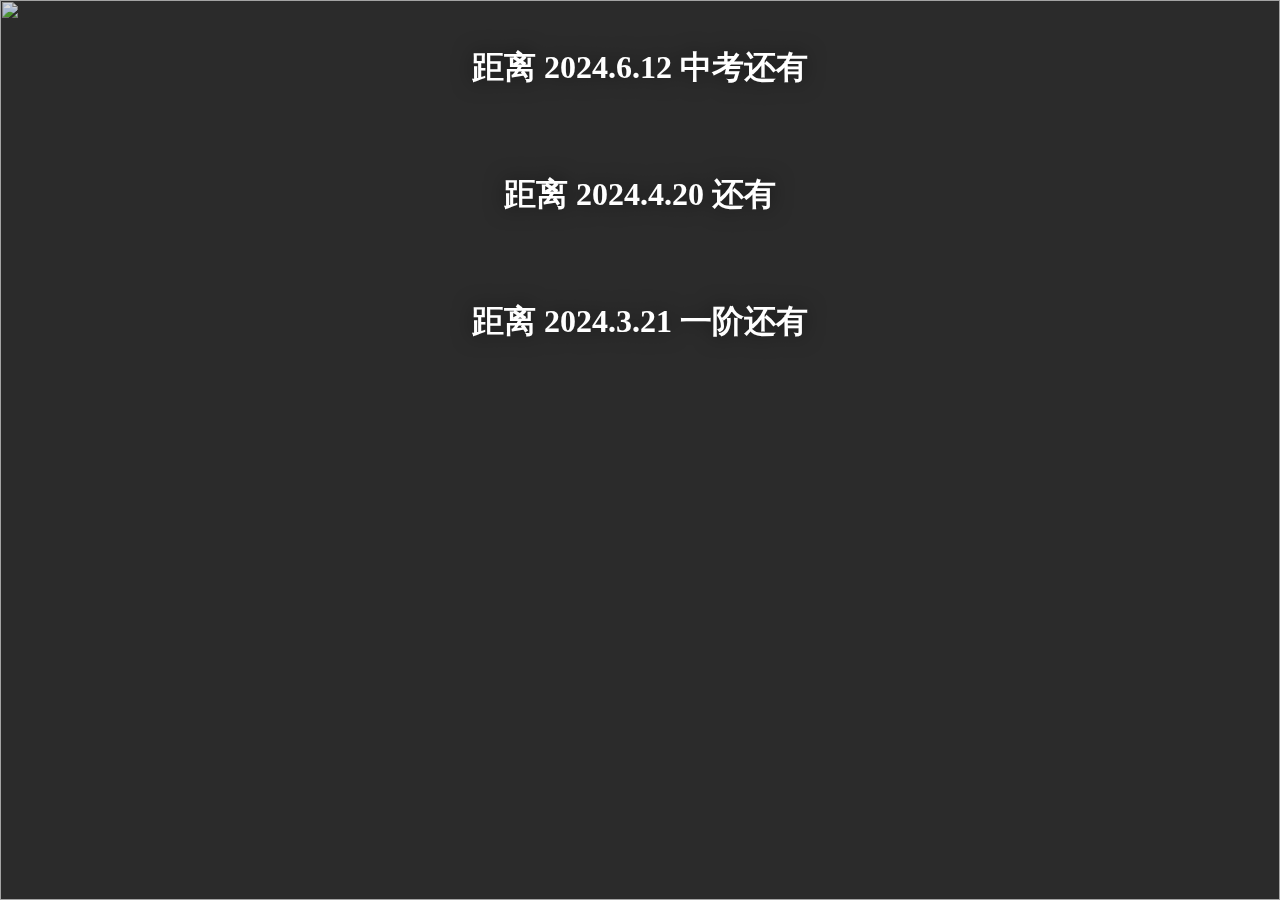
==== zhongkaotime.html @ 7c415d78 "Update zhongkaotime.html" ====
<!DOCTYPE html>
<html>

<head>
    <title>Count</title>
    <meta charset="UTF-8">
    <style>
        .cover {
            z-index: -1;
            opacity: 0;
            position: fixed;
            left: 0;
            top: 0;
            width: 100%;
            height: 100%;
            background-image: radial-gradient(rgba(0, 0, 0, 0) 0, rgba(0, 0, 0, 0.075) 0), radial-gradient(rgba(0, 0, 0, 0) 0, rgba(0, 0, 0, 0.075) 0);
            transition: .25s
        }

        #bgBox {
            display: none;
            opacity: 0;
            z-index: -3;
            position: fixed;
            left: 0;
            top: 0;
            width: 100%;
            height: 100%;
            object-fit: cover;
            transition: opacity 1s, transform .25s, filter .25s;
            backface-visibility: hidden
        }

        body {
            max-width: 100%;
            overflow: hidden;
            margin: 0;
            font-family: var(--fonts);
            background-color: #333;
            cursor: default;
            -webkit-tap-highlight-color: transparent;
            -webkit-user-select: none;
            user-select: none
        }

        .countdown-title {
            display: flex;
            justify-content: center;
            margin-top: 20px;
        }

        .countdown-tbox {
            color: #fff;
            font-family: -apple-system, BlinkMacSystemFont;
            text-align: center;
            padding: 5px;
            text-shadow: 0 0 20px rgba(0, 0, 0, .50);
        }

        .countdown-container {
            display: flex;
            justify-content: center;
            margin-top: 10px;
        }

        .countdown-box {
            text-align: center;
            margin: 0 20px;
            padding: 10px;

        }

        .countdown-box h1 {
            margin-bottom: 30px;
            color: #fff;
            font-family: -apple-system, BlinkMacSystemFont;
            text-shadow: 0 0 20px rgba(0, 0, 0, .50);
            font-size: 1.2em;
        }

        .countdown-box span {
            color: #fff;
            font-family: -apple-s ystem, BlinkMacSystemFont;
            display: block;
            font-size: 2em;
            text-shadow: 0 0 20px rgba(0, 0, 0, .50);
        }
    </style>
</head>

<body>
    <img id="bgBox" alt="" src="https://bing.shangzhenyang.com/api/4k" style="display: block; opacity: 1;" class="">
    <div class="cover" id="cover" style="opacity: 1;"></div>
    <div id="title1" class="countdown-title">
        <div id="bb" class="countdown-tbox">
            <h1>距离 2024.6.12 中考还有</h1>
        </div>
    </div>
    <div id="countdown" class="countdown-container"></div>
    <div id="title1" class="countdown-title">
        <div id="bb" class="countdown-tbox">
            <h1>距离 2024.4.20 还有</h1>
        </div>
    </div>
    <div id="countdown1" class="countdown-container"></div>

    <div id="title2" class="countdown-title">
        <div id="bb2" class="countdown-tbox">
            <h1>距离 2024.3.21 一阶还有</h1>
        </div>
    </div>
    <div id="countdown2" class="countdown-container"></div>

    <script>
        var countDownDate = new Date("2024-06-12T00:00:00").getTime();
        var countDownDate_ti = new Date("2024-04-20T00:00:00").getTime();
        var countDownDate_3 = new Date("2024-03-21T00:00:00").getTime();
        var countdownFunction = setInterval(function () {
            var now = new Date().getTime();
            var distance = countDownDate - now;
            var distance_1 = countDownDate_ti - now;
            var distance2 = countDownDate_3 - now;


            var days = Math.floor(distance / (1000 * 60 * 60 * 24));
            var hours = Math.floor((distance % (1000 * 60 * 60 * 24)) / (1000 * 60 * 60));
            var minutes = Math.floor((distance % (1000 * 60 * 60)) / (1000 * 60));
            var seconds = Math.floor((distance % (1000 * 60)) / 1000);

            var days1 = Math.floor(distance_1 / (1000 * 60 * 60 * 24));
            var hours1 = Math.floor((distance_1 % (1000 * 60 * 60 * 24)) / (1000 * 60 * 60));
            var minutes1 = Math.floor((distance_1 % (1000 * 60 * 60)) / (1000 * 60));
            var seconds1 = Math.floor((distance_1 % (1000 * 60)) / 1000);

            var days2 = Math.floor(distance2 / (1000 * 60 * 60 * 24));

            document.getElementById("countdown").innerHTML =
                '<div class="countdown-box"><h1>Days</h1><span>' + days + '</span></div>' +
                '<div class="countdown-box"><h1>Hours</h1><span>' + hours + '</span></div>' +
                '<div class="countdown-box"><h1>Minutes</h1><span>' + minutes + '</span></div>' +
                '<div class="countdown-box"><h1>Seconds</h1><span>' + seconds + '</span></div>';

            document.getElementById("countdown1").innerHTML =
                '<div class="countdown-box"><h1>Days</h1><span>' + days1 + '</span></div>' +
                '<div class="countdown-box"><h1>Hours</h1><span>' + hours1 + '</span></div>' +
                '<div class="countdown-box"><h1>Minutes</h1><span>' + minutes1 + '</span></div>' +
                '<div class="countdown-box"><h1>Seconds</h1><span>' + seconds1 + '</span></div>';

            document.getElementById("countdown2").innerHTML =
                '<div class="countdown-box"><h1>Days</h1><span>' + days2 + '</span></div>'
            if (distance < 0) {
                clearInterval(countdownFunction);
                document.getElementById("countdown").innerHTML = "2024.6.12  Today!";
            }
            if (distance1 < 0) {
                clearInterval(countdownFunction);
                document.getElementById("countdown1").innerHTML = "2024.4.20 Today!";
            }
            if (distance2 < 0) {
                clearInterval(countdownFunction);
                document.getElementById("countdown2").innerHTML = "2024.3.21 Today!";
            }
        }, 1000);
    </script>
</body>

</html>
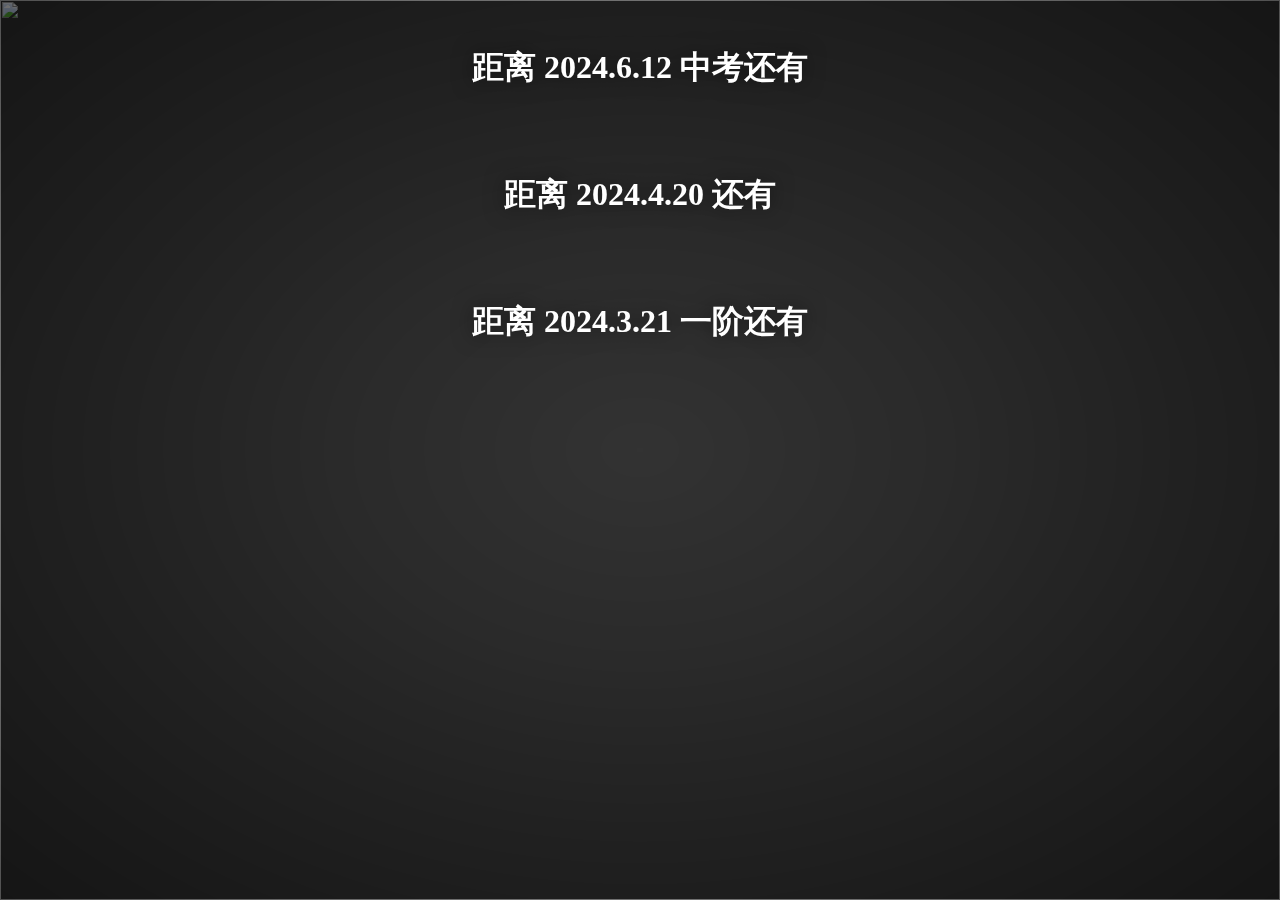
==== commit b1c3be60: "Update zhongkaotime.html" ====
--- a/zhongkaotime.html
+++ b/zhongkaotime.html
@@ -13,7 +13,7 @@
             top: 0;
             width: 100%;
             height: 100%;
-            background-image: radial-gradient(rgba(0, 0, 0, 0) 0, rgba(0, 0, 0, 0.075) 0), radial-gradient(rgba(0, 0, 0, 0) 0, rgba(0, 0, 0, 0.075) 0);
+            background-image: radial-gradient(rgba(0, 0, 0, 0) 0, rgba(0, 0, 0, .5) 100%), radial-gradient(rgba(0, 0, 0, 0) 33%, rgba(0, 0, 0, .3) 166%);
             transition: .25s
         }
 
@@ -75,14 +75,14 @@
             color: #fff;
             font-family: -apple-system, BlinkMacSystemFont;
             text-shadow: 0 0 20px rgba(0, 0, 0, .50);
-            font-size: 1.2em;
+            font-size: 1.5em;
         }
 
         .countdown-box span {
             color: #fff;
             font-family: -apple-s ystem, BlinkMacSystemFont;
             display: block;
-            font-size: 2em;
+            font-size: 2.5em;
             text-shadow: 0 0 20px rgba(0, 0, 0, .50);
         }
     </style>
@@ -150,11 +150,11 @@
                 '<div class="countdown-box"><h1>Days</h1><span>' + days2 + '</span></div>'
             if (distance < 0) {
                 clearInterval(countdownFunction);
-                document.getElementById("countdown").innerHTML = "2024.6.12  Today!";
+                document.getElementById("countdown").innerHTML = "已抵达 2024.6.12 中考";
             }
             if (distance1 < 0) {
                 clearInterval(countdownFunction);
-                document.getElementById("countdown1").innerHTML = "2024.4.20 Today!";
+                document.getElementById("countdown1").innerHTML = "已抵达 2024 体考";
             }
             if (distance2 < 0) {
                 clearInterval(countdownFunction);
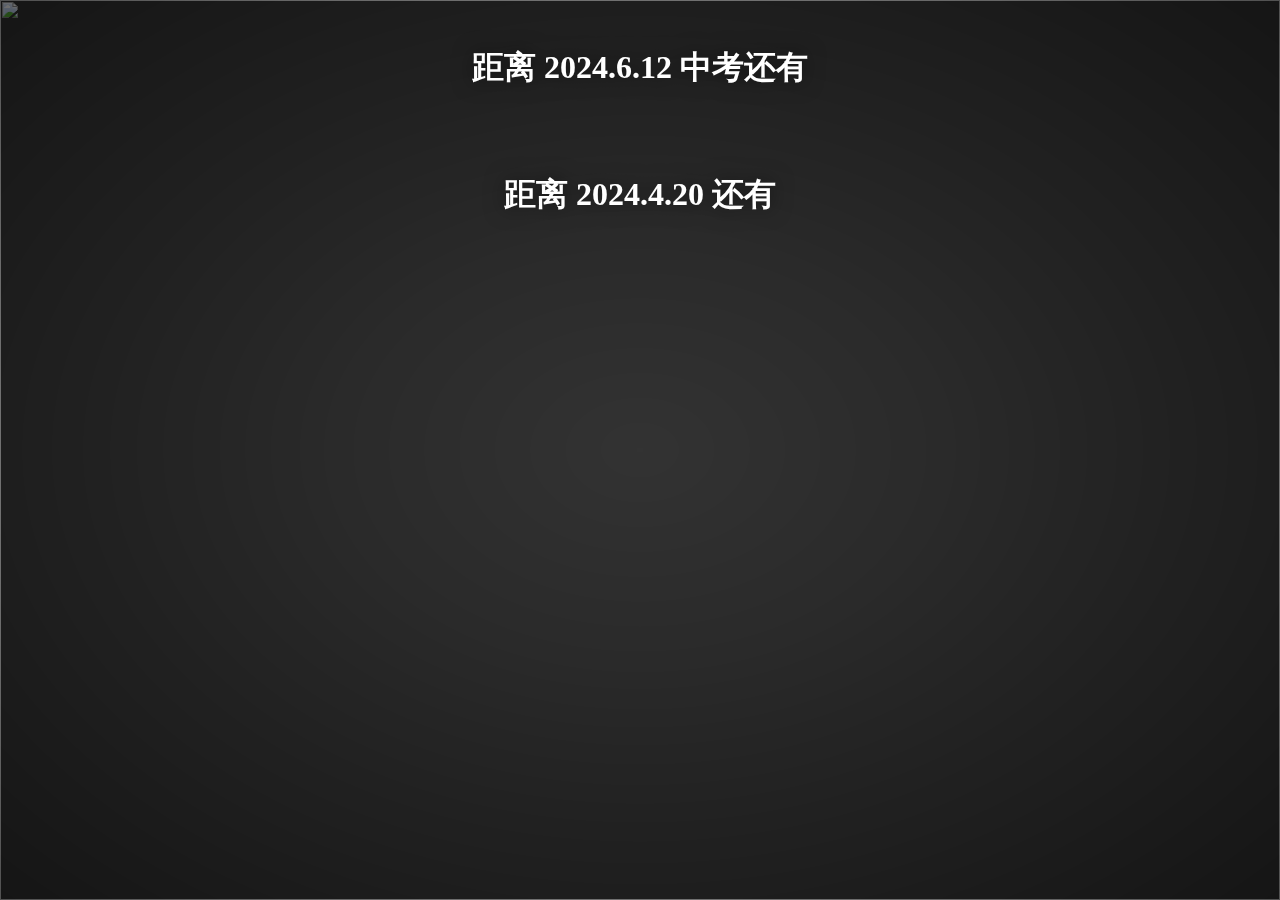
==== commit bfae3fe3: "Update zhongkaotime.html" ====
--- a/zhongkaotime.html
+++ b/zhongkaotime.html
@@ -104,12 +104,6 @@
     </div>
     <div id="countdown1" class="countdown-container"></div>
 
-    <div id="title2" class="countdown-title">
-        <div id="bb2" class="countdown-tbox">
-            <h1>距离 2024.3.21 一阶还有</h1>
-        </div>
-    </div>
-    <div id="countdown2" class="countdown-container"></div>
 
     <script>
         var countDownDate = new Date("2024-06-12T00:00:00").getTime();
@@ -146,20 +140,16 @@
                 '<div class="countdown-box"><h1>Minutes</h1><span>' + minutes1 + '</span></div>' +
                 '<div class="countdown-box"><h1>Seconds</h1><span>' + seconds1 + '</span></div>';
 
-            document.getElementById("countdown2").innerHTML =
-                '<div class="countdown-box"><h1>Days</h1><span>' + days2 + '</span></div>'
+            
             if (distance < 0) {
                 clearInterval(countdownFunction);
-                document.getElementById("countdown").innerHTML = "已抵达 2024.6.12 中考";
+                document.getElementById("countdown").innerHTML = '<div class="countdown-box"><h1>2024.6.12  Today!</h1></div>';
             }
             if (distance1 < 0) {
                 clearInterval(countdownFunction);
                 document.getElementById("countdown1").innerHTML = "已抵达 2024 体考";
             }
-            if (distance2 < 0) {
-                clearInterval(countdownFunction);
-                document.getElementById("countdown2").innerHTML = "2024.3.21 Today!";
-            }
+            
         }, 1000);
     </script>
 </body>
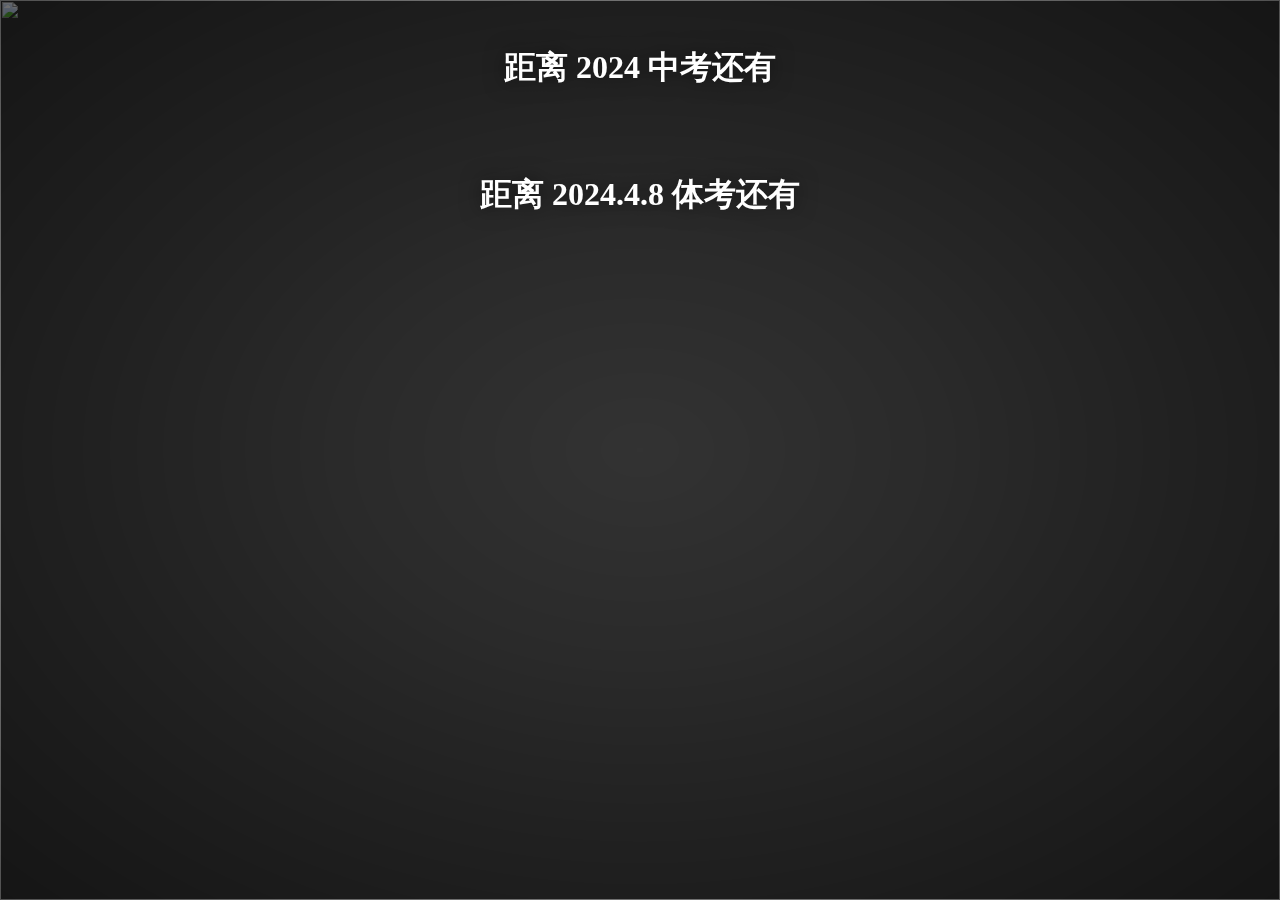
==== commit 77192512: "Update zhongkaotime.html" ====
--- a/zhongkaotime.html
+++ b/zhongkaotime.html
@@ -93,27 +93,33 @@
     <div class="cover" id="cover" style="opacity: 1;"></div>
     <div id="title1" class="countdown-title">
         <div id="bb" class="countdown-tbox">
-            <h1>距离 2024.6.12 中考还有</h1>
+            <h1>距离 2024 中考还有</h1>
         </div>
     </div>
     <div id="countdown" class="countdown-container"></div>
     <div id="title1" class="countdown-title">
         <div id="bb" class="countdown-tbox">
-            <h1>距离 2024.4.20 还有</h1>
+            <h1>距离 2024.4.8 体考还有</h1>
         </div>
     </div>
     <div id="countdown1" class="countdown-container"></div>
 
+    <!-- <div id="title2" class="countdown-title">
+        <div id="bb2" class="countdown-tbox">
+            <h1>距离 2024.3.21 一阶还有</h1>
+        </div>
+    </div>
+    <div id="countdown2" class="countdown-container"></div> -->
 
     <script>
         var countDownDate = new Date("2024-06-12T00:00:00").getTime();
-        var countDownDate_ti = new Date("2024-04-20T00:00:00").getTime();
-        var countDownDate_3 = new Date("2024-03-21T00:00:00").getTime();
+        var countDownDate_ti = new Date("2024-04-08T00:00:00").getTime();
+        // var countDownDate_3 = new Date("2024-03-21T00:00:00").getTime();
         var countdownFunction = setInterval(function () {
             var now = new Date().getTime();
             var distance = countDownDate - now;
             var distance_1 = countDownDate_ti - now;
-            var distance2 = countDownDate_3 - now;
+            // var distance2 = countDownDate_3 - now;
 
 
             var days = Math.floor(distance / (1000 * 60 * 60 * 24));
@@ -126,30 +132,32 @@
             var minutes1 = Math.floor((distance_1 % (1000 * 60 * 60)) / (1000 * 60));
             var seconds1 = Math.floor((distance_1 % (1000 * 60)) / 1000);
 
-            var days2 = Math.floor(distance2 / (1000 * 60 * 60 * 24));
-
-            document.getElementById("countdown").innerHTML =
-                '<div class="countdown-box"><h1>Days</h1><span>' + days + '</span></div>' +
-                '<div class="countdown-box"><h1>Hours</h1><span>' + hours + '</span></div>' +
-                '<div class="countdown-box"><h1>Minutes</h1><span>' + minutes + '</span></div>' +
-                '<div class="countdown-box"><h1>Seconds</h1><span>' + seconds + '</span></div>';
-
-            document.getElementById("countdown1").innerHTML =
-                '<div class="countdown-box"><h1>Days</h1><span>' + days1 + '</span></div>' +
-                '<div class="countdown-box"><h1>Hours</h1><span>' + hours1 + '</span></div>' +
-                '<div class="countdown-box"><h1>Minutes</h1><span>' + minutes1 + '</span></div>' +
-                '<div class="countdown-box"><h1>Seconds</h1><span>' + seconds1 + '</span></div>';
-
+            // var days2 = Math.floor(distance2 / (1000 * 60 * 60 * 24));
             
             if (distance < 0) {
-                clearInterval(countdownFunction);
-                document.getElementById("countdown").innerHTML = '<div class="countdown-box"><h1>2024.6.12  Today!</h1></div>';
+                document.getElementById("countdown").innerHTML = '<div class="countdown-box"><h1>已抵达 2024 中考!</h1></div>';
+            } else {
+                document.getElementById("countdown").innerHTML =
+                    '<div class="countdown-box"><h1>Days</h1><span>' + days + '</span></div>' +
+                    '<div class="countdown-box"><h1>Hours</h1><span>' + hours + '</span></div>' +
+                    '<div class="countdown-box"><h1>Minutes</h1><span>' + minutes + '</span></div>' +
+                    '<div class="countdown-box"><h1>Seconds</h1><span>' + seconds + '</span></div>';
             }
-            if (distance1 < 0) {
-                clearInterval(countdownFunction);
-                document.getElementById("countdown1").innerHTML = "已抵达 2024 体考";
+            if (distance_1 < 0) {
+                document.getElementById("countdown1").innerHTML = '<div class="countdown-box"><h1>已抵达 2024 体考!</h1></div>';
+            } else {
+                document.getElementById("countdown1").innerHTML =
+                    '<div class="countdown-box"><h1>Days</h1><span>' + days1 + '</span></div>' +
+                    '<div class="countdown-box"><h1>Hours</h1><span>' + hours1 + '</span></div>' +
+                    '<div class="countdown-box"><h1>Minutes</h1><span>' + minutes1 + '</span></div>' +
+                    '<div class="countdown-box"><h1>Seconds</h1><span>' + seconds1 + '</span></div>';
             }
-            
+            // if (distance2 < 0) {
+            //     document.getElementById("countdown2").innerHTML = '<div class="countdown-box"><h1>2024.3.21 Today!</h1></div>';
+            // } else {
+            //     document.getElementById("countdown2").innerHTML =
+            //         '<div class="countdown-box"><h1>Days</h1><span>' + days2 + '</span></div>'
+            // }
         }, 1000);
     </script>
 </body>
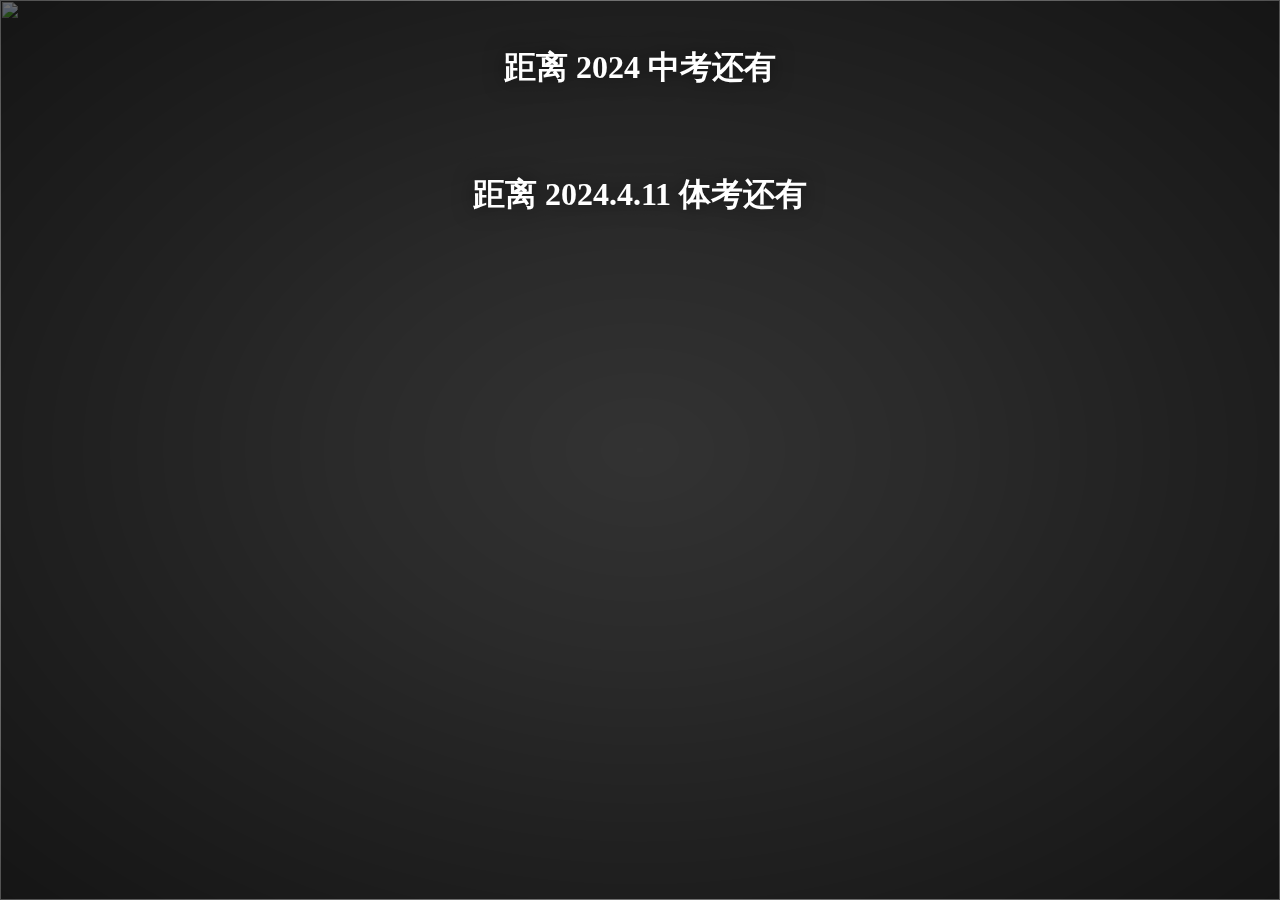
==== commit 463fd35f: "update css" ====
--- a/zhongkaotime.html
+++ b/zhongkaotime.html
@@ -4,88 +4,7 @@
 <head>
     <title>Count</title>
     <meta charset="UTF-8">
-    <style>
-        .cover {
-            z-index: -1;
-            opacity: 0;
-            position: fixed;
-            left: 0;
-            top: 0;
-            width: 100%;
-            height: 100%;
-            background-image: radial-gradient(rgba(0, 0, 0, 0) 0, rgba(0, 0, 0, .5) 100%), radial-gradient(rgba(0, 0, 0, 0) 33%, rgba(0, 0, 0, .3) 166%);
-            transition: .25s
-        }
-
-        #bgBox {
-            display: none;
-            opacity: 0;
-            z-index: -3;
-            position: fixed;
-            left: 0;
-            top: 0;
-            width: 100%;
-            height: 100%;
-            object-fit: cover;
-            transition: opacity 1s, transform .25s, filter .25s;
-            backface-visibility: hidden
-        }
-
-        body {
-            max-width: 100%;
-            overflow: hidden;
-            margin: 0;
-            font-family: var(--fonts);
-            background-color: #333;
-            cursor: default;
-            -webkit-tap-highlight-color: transparent;
-            -webkit-user-select: none;
-            user-select: none
-        }
-
-        .countdown-title {
-            display: flex;
-            justify-content: center;
-            margin-top: 20px;
-        }
-
-        .countdown-tbox {
-            color: #fff;
-            font-family: -apple-system, BlinkMacSystemFont;
-            text-align: center;
-            padding: 5px;
-            text-shadow: 0 0 20px rgba(0, 0, 0, .50);
-        }
-
-        .countdown-container {
-            display: flex;
-            justify-content: center;
-            margin-top: 10px;
-        }
-
-        .countdown-box {
-            text-align: center;
-            margin: 0 20px;
-            padding: 10px;
-
-        }
-
-        .countdown-box h1 {
-            margin-bottom: 30px;
-            color: #fff;
-            font-family: -apple-system, BlinkMacSystemFont;
-            text-shadow: 0 0 20px rgba(0, 0, 0, .50);
-            font-size: 1.5em;
-        }
-
-        .countdown-box span {
-            color: #fff;
-            font-family: -apple-s ystem, BlinkMacSystemFont;
-            display: block;
-            font-size: 2.5em;
-            text-shadow: 0 0 20px rgba(0, 0, 0, .50);
-        }
-    </style>
+    <link rel="stylesheet" href="styles.css" />
 </head>
 
 <body>
@@ -99,7 +18,7 @@
     <div id="countdown" class="countdown-container"></div>
     <div id="title1" class="countdown-title">
         <div id="bb" class="countdown-tbox">
-            <h1>距离 2024.4.8 体考还有</h1>
+            <h1>距离 2024.4.11 体考还有</h1>
         </div>
     </div>
     <div id="countdown1" class="countdown-container"></div>
@@ -113,7 +32,7 @@
 
     <script>
         var countDownDate = new Date("2024-06-12T00:00:00").getTime();
-        var countDownDate_ti = new Date("2024-04-08T00:00:00").getTime();
+        var countDownDate_ti = new Date("2024-04-11T00:00:00").getTime();
         // var countDownDate_3 = new Date("2024-03-21T00:00:00").getTime();
         var countdownFunction = setInterval(function () {
             var now = new Date().getTime();
--- a/styles.css
+++ b/styles.css
@@ -0,0 +1,80 @@
+.cover {
+    z-index: -1;
+    opacity: 0;
+    position: fixed;
+    left: 0;
+    top: 0;
+    width: 100%;
+    height: 100%;
+    background-image: radial-gradient(rgba(0, 0, 0, 0) 0, rgba(0, 0, 0, .5) 100%), radial-gradient(rgba(0, 0, 0, 0) 33%, rgba(0, 0, 0, .3) 166%);
+    transition: .25s
+}
+
+#bgBox {
+    display: none;
+    opacity: 0;
+    z-index: -3;
+    position: fixed;
+    left: 0;
+    top: 0;
+    width: 100%;
+    height: 100%;
+    object-fit: cover;
+    transition: opacity 1s, transform .25s, filter .25s;
+    backface-visibility: hidden
+}
+
+body {
+    max-width: 100%;
+    overflow: hidden;
+    margin: 0;
+    font-family: var(--fonts);
+    background-color: #333;
+    cursor: default;
+    -webkit-tap-highlight-color: transparent;
+    -webkit-user-select: none;
+    user-select: none
+}
+
+.countdown-title {
+    display: flex;
+    justify-content: center;
+    margin-top: 20px;
+}
+
+.countdown-tbox {
+    color: #fff;
+    font-family: -apple-system, BlinkMacSystemFont;
+    text-align: center;
+    padding: 5px;
+    text-shadow: 0 0 20px rgba(0, 0, 0, .50);
+}
+
+.countdown-container {
+    display: flex;
+    justify-content: center;
+    margin-top: 10px;
+}
+
+.countdown-box {
+    text-align: center;
+    margin: 0 20px;
+    padding: 10px;
+
+}
+
+.countdown-box h1 {
+    margin-bottom: 30px;
+    color: #fff;
+    font-family: -apple-system, BlinkMacSystemFont;
+    text-shadow: 0 0 20px rgba(0, 0, 0, .50);
+    font-size: 1.5em;
+}
+
+.countdown-box span {
+    color: #fff;
+    font-family: -apple-s ystem, BlinkMacSystemFont;
+    display: block;
+    font-size: 2.5em;
+    text-shadow: 0 0 20px rgba(0, 0, 0, .50);
+}